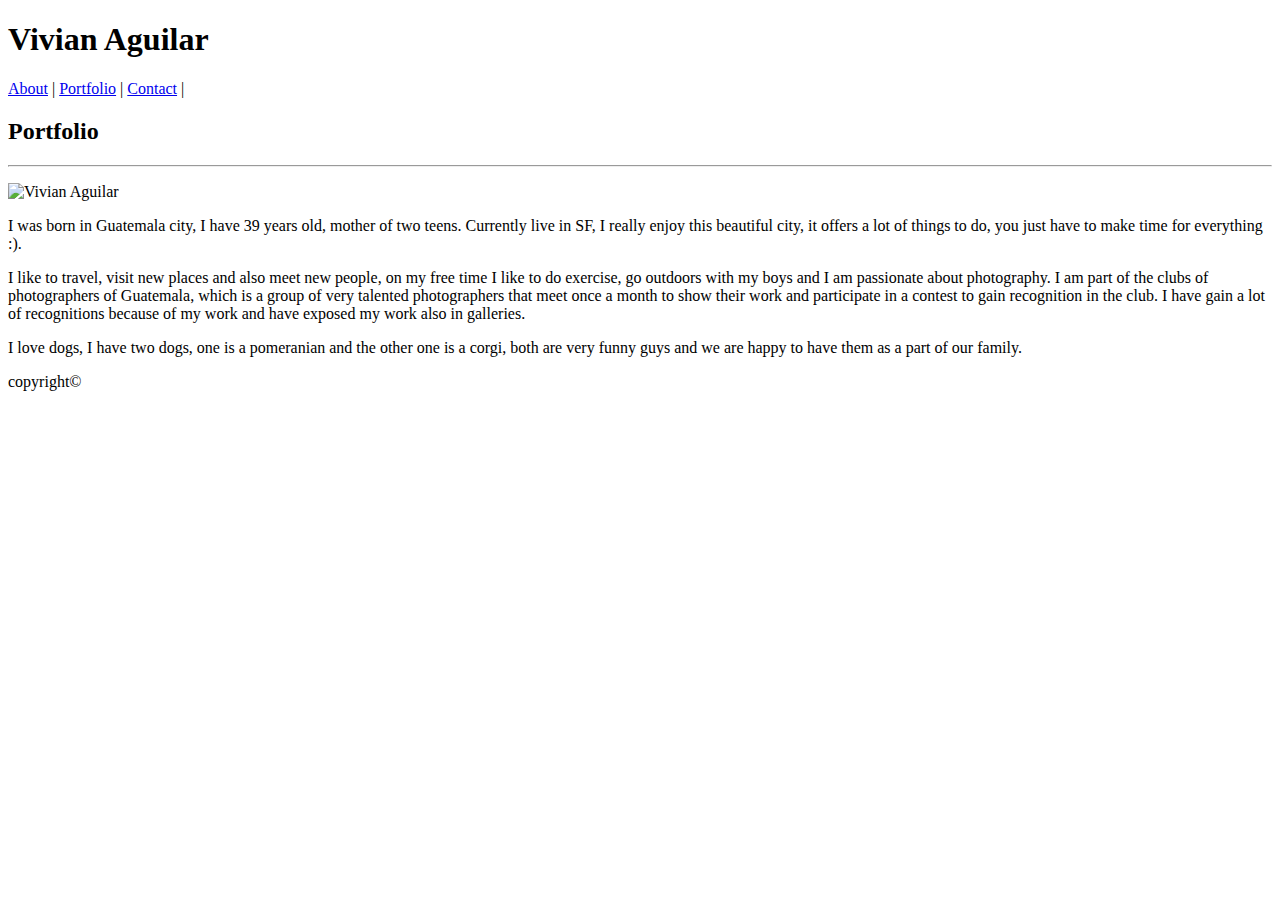
==== index.html @ 23bca71c "First commit" ====
<!DOCTYPE html>
<html lang="en">

<head>
    <link rel="stylesheet" type="text/css" href="assets/css/reset.css">
    <link rel="stylesheet" type="text/css" href="assets/css/style.css">
    <title>Vivian Aguilar - Portfolio</title>
</head>

<body>

    <!--This section is for the header-->
    <div class="header">
        <div class="nameHeader">
            <div class="nameHeader2">
                <h1>Vivian Aguilar</h1>
            </div>
        </div>

        <div class="navBar">
            <nav>
                <a href=index.html>About</a> |
                <a href=portfolio.html>Portfolio</a> |
                <a href=contact.html>Contact</a> |
            </nav>

        </div>
    </div>

    <!--This section is for the body-->
    <div class="backContainer">
        <div class="container">
            <h2>Portfolio</h2>
            <hr>
            <div class="about">
                <p><img src=assets/images/portrait.png alt="Vivian Aguilar">
                    
                </p>
                <p>
                    I was born in Guatemala city, I have 39 years old, mother of two teens. Currently live in SF, I
                    really enjoy this beautiful city, it offers a lot of things to do, you just have to make time for
                    everything :).
                </p>
                <p>
                    I like to travel, visit new places and also meet new people, on my free time I like to do exercise,
                    go outdoors with my boys and I am passionate about photography. I am part of the clubs of
                    photographers of Guatemala, which is a group of very talented photographers that meet once a month
                    to show their work and participate in a contest to gain recognition in the club. I have gain a lot
                    of recognitions because of my work and have exposed my work also in galleries.
                </p>
                <p>
                    I love dogs, I have two dogs, one is a pomeranian and the other one is a corgi, both are very funny
                    guys and we are happy to have them as a part of our family.

                </p>


            </div>

        </div>
    </div>


    <!--This section is for the footer-->
    <div class=footer>
        <span>copyright© </span>

    </div>

</body>

</html>
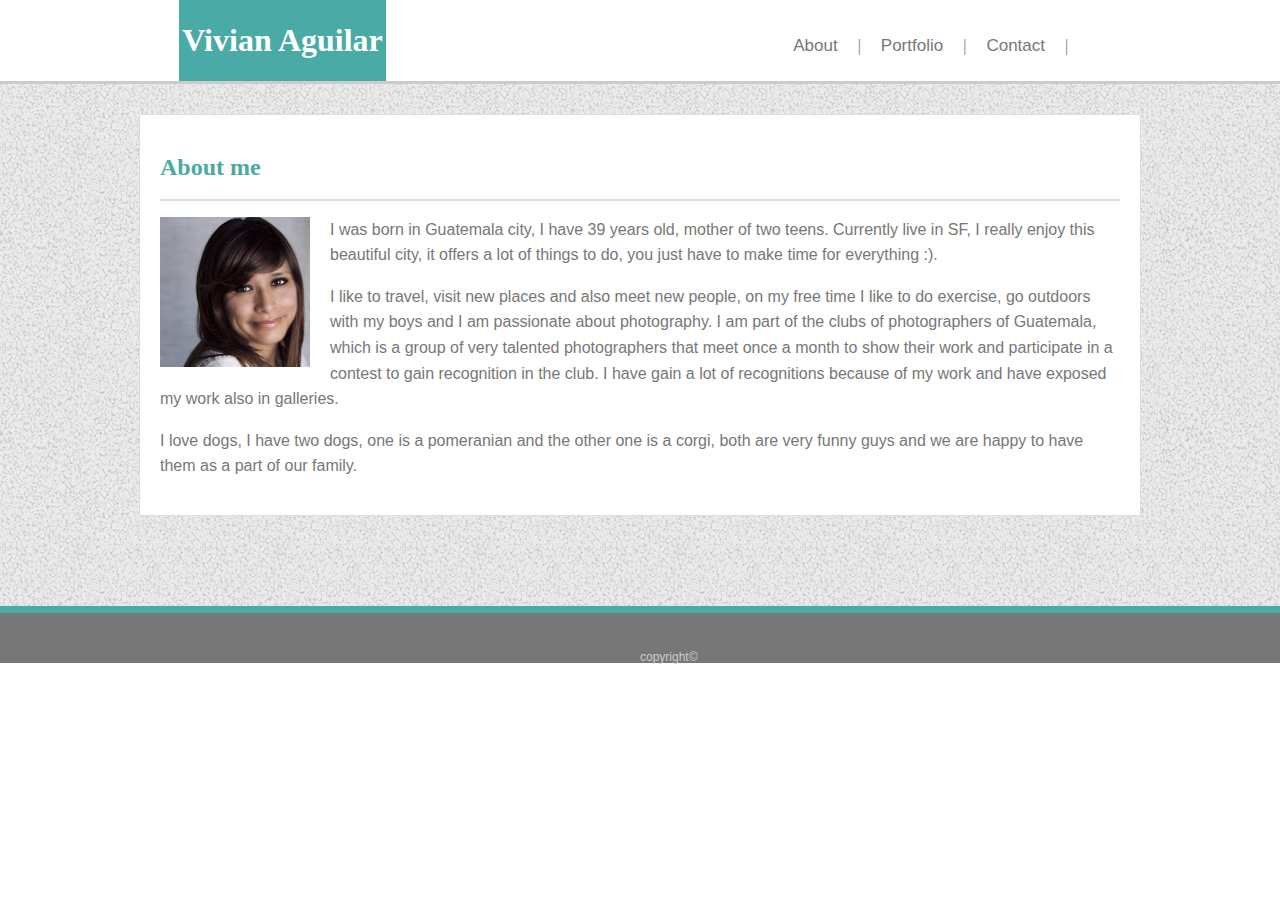
==== commit f72ddf00: "adding media queries" ====
--- a/index.html
+++ b/index.html
@@ -4,6 +4,7 @@
 <head>
     <link rel="stylesheet" type="text/css" href="assets/css/reset.css">
     <link rel="stylesheet" type="text/css" href="assets/css/style.css">
+    <meta name="viewport" content="width=device-width, initial-scale=1.0">
     <title>Vivian Aguilar - Portfolio</title>
 </head>
 
@@ -30,7 +31,7 @@
     <!--This section is for the body-->
     <div class="backContainer">
         <div class="container">
-            <h2>Portfolio</h2>
+            <h2>About me</h2>
             <hr>
             <div class="about">
                 <p><img src=assets/images/portrait.png alt="Vivian Aguilar">
--- a/assets/css/style.css
+++ b/assets/css/style.css
@@ -0,0 +1,188 @@
+/* header */
+
+.header {
+    background-color: #ffffff;
+    border-bottom: 3px solid #cccccc;
+    font-family: Georgia, Times, "Times New Roman", serif;
+}
+
+/* Navigation bar */
+
+.navBar {
+    display: inline-flex;
+    justify-content: flex-end;
+    width: 53%;
+    color: #777777;
+}
+
+.navBar a {
+    text-align: center;
+    padding: 14px 16px;
+    text-decoration: none;
+    font-size: 17px;
+    color: #777777;
+    font-family: Arial, "Helvetica Neue", Helvetica, sans-serif;
+}
+
+.navBar a:hover {
+    color: #4aaaa5;
+    font-weight: 500;
+}
+
+/* Display Name on the header */
+
+.nameHeader {
+    display: inline-block;
+    padding-left: 14%;
+    padding-bottom: 0%;
+}
+
+.nameHeader2 {
+    background-color: #4aaaa5;
+    border: double;
+    border-color: #4aaaa5;
+    padding-bottom: 0%;
+}
+
+/* Body Container */
+
+.backContainer {
+    background-image: url("../images/gravel.png");
+    background-repeat: repeat;
+    background-size: auto;
+    padding-top: 30px;
+    padding-bottom: 90px;
+}
+
+.container {
+    width: 960px;
+    overflow: auto;
+    background-color: #ffffff;
+    border: solid #dddddd 1px;
+    padding: 20px 20px 20px 20px;
+    margin-left: auto;
+    margin-right: auto;
+}
+
+.container hr {
+    border-color: #dddddd;
+    border-style: solid;
+}
+
+.about img {
+    float: left;
+    padding: 0px 20px 10px 0px;
+    height: 150px;
+    width: 150;
+}
+
+/* footer */
+
+.footer {
+    padding-top: 0%;
+    border-top: 7px solid #4aaaa5;
+    background-color: #777777;
+    height: 50px;
+    position: relative;
+    text-align: center;
+    margin-bottom: -50px;
+}
+
+.footer span {
+    position: absolute;
+    bottom: 0;
+    font-size: 12px;
+    color: #cccccc;
+}
+
+/* general */
+
+p {
+    color: #777777;
+    line-height: 1.6;
+    display: block;
+    margin-block-start: 1em;
+    margin-block-end: 1em;
+    margin-inline-start: 0px;
+    margin-inline-end: 0px;
+}
+
+body {
+    font-family: Arial, "Helvetica Neue", Helvetica, sans-serif;
+    padding-top: 0%;
+}
+
+h2 {
+    font-family: Georgia, Times, "Times New Roman", serif;
+    color: #4aaaa5;
+    display: block;
+    font-size: 1.5em;
+    margin-block-start: 0.83em;
+    margin-block-end: 0.83em;
+    margin-inline-start: 0px;
+    margin-inline-end: 0px;
+    font-weight: bold;
+}
+
+h1 {
+    color: white;
+    display: block;
+    font-size: 2em;
+    margin-block-start: 0.67em;
+    margin-block-end: 0.67em;
+    margin-inline-start: 0px;
+    margin-inline-end: 0px;
+    font-weight: bold;
+}
+
+@media screen and (max-width: 980px) {
+    .container {
+        width: 80%;
+     
+    }
+
+    .navBar {
+       
+        width: 50%;
+
+    }
+    .nameHeader {
+        padding-left: 5%;
+        padding-bottom: 0%;
+    }
+    
+}
+
+@media screen and (max-width: 768px) {
+    .container {
+        width: 80%;
+    }
+    .navBar {
+       
+        width: 50%;
+
+    }
+    .nameHeader {
+        padding-left: 5%;
+        padding-bottom: 0%;
+    }
+}
+
+@media screen and (max-width: 640px) {
+    .container {
+        width: 80%;
+    }
+
+    .navBar {
+       
+        width: 50%;
+
+    }
+    .nameHeader {
+        
+        padding-left: 5%;
+        padding-bottom: 0%;
+    }
+
+
+}